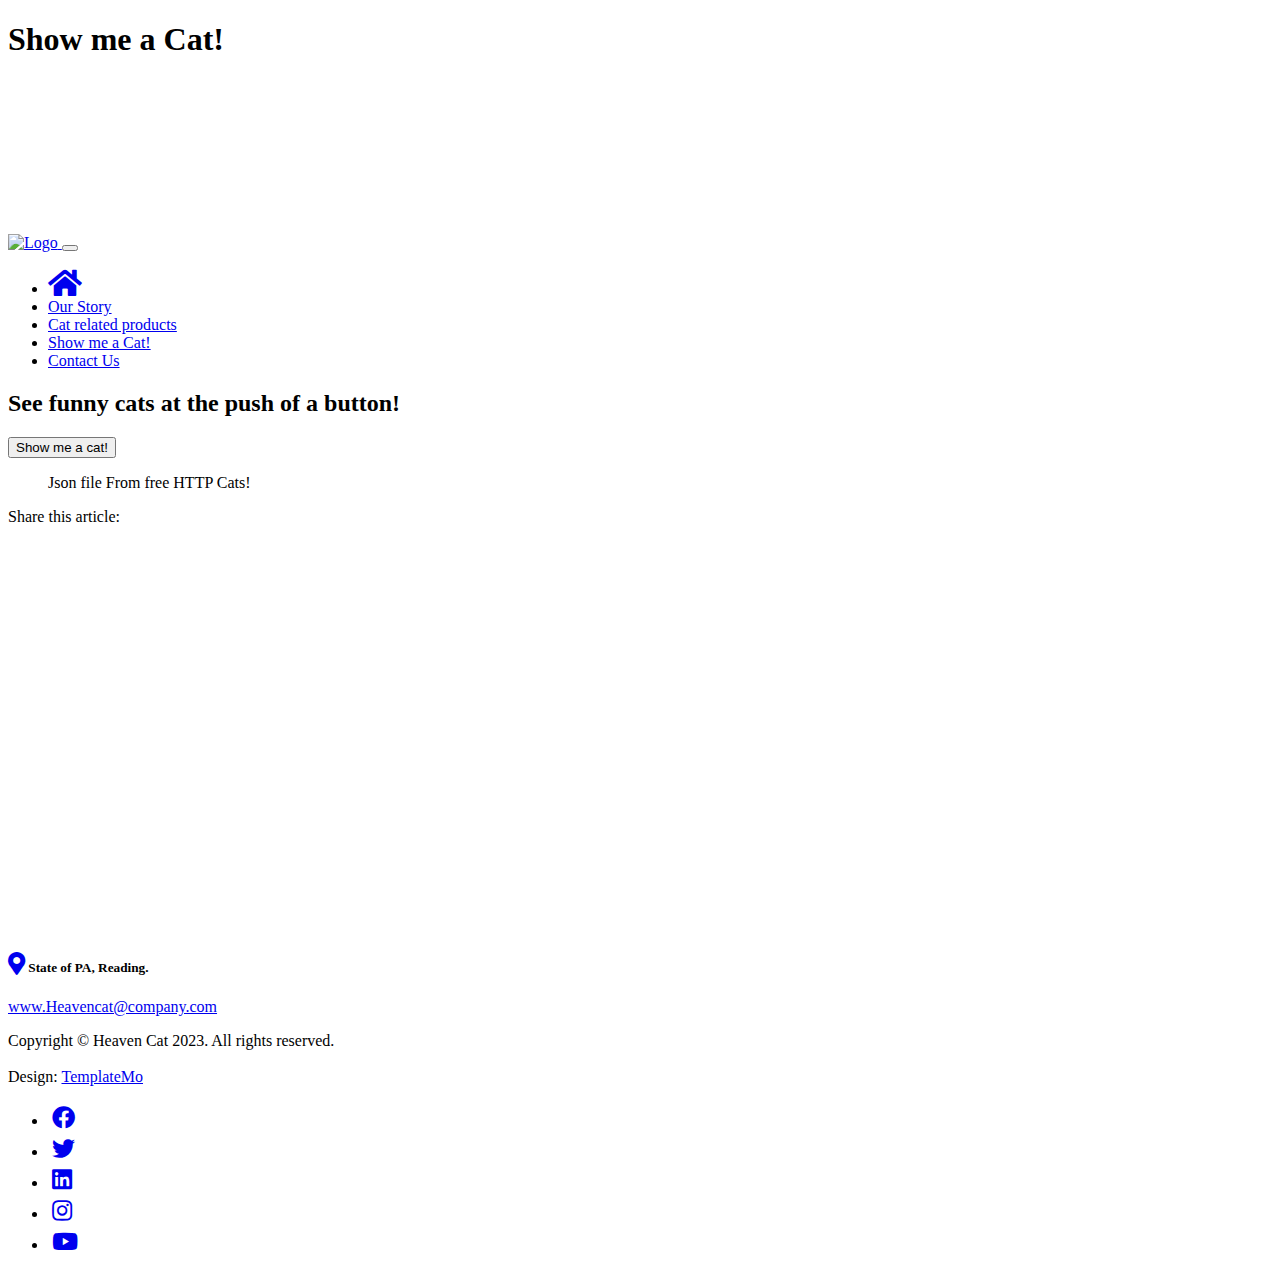
==== news-detail.html @ e1eb1de4 "Add files via upload" ====
<!doctype html>
<html lang="en">
    <head>
        <meta charset="utf-8">
        <meta name="viewport" content="width=device-width, initial-scale=1">

        <meta name="description" content="">
        <meta name="author" content="">

        <title>Nomad Force HTML Template - News Page</title>

        <!-- CSS FILES -->
        <link rel="preconnect" href="https://fonts.googleapis.com">

        <link rel="preconnect" href="https://fonts.gstatic.com" crossorigin>

        <link href="https://fonts.googleapis.com/css2?family=Noto+Sans+JP:wght@300;400;700;900&display=swap" rel="stylesheet">
        
        <link href="css/bootstrap.min.css" rel="stylesheet">
        <link href="css/bootstrap-icons.css" rel="stylesheet">

        <link rel="stylesheet" href="css/magnific-popup.css">

        <link href="css/aos.css" rel="stylesheet">

        <link href="css/templatemo-nomad-force.css" rel="stylesheet">
        <!-- Fount Aswsome linke -->
        <link rel='stylesheet' href='https://cdnjs.cloudflare.com/ajax/libs/font-awesome/4.7.0/css/font-awesome.min.css'>
        <link rel="stylesheet" href="https://cdnjs.cloudflare.com/ajax/libs/font-awesome/5.15.3/css/all.min.css" />
<!--

TemplateMo 567 Nomad Force

https://templatemo.com/tm-567-nomad-force

-->
    </head>
    
    <body>
    
        <main>

            <section class="hero" id="hero">
                <div class="heroText">
                    <h1 class="news-detail-title text-white mt-lg-5 mb-lg-4" data-aos="zoom-in" data-aos-delay="300">
                        Show me a Cat!
                    </h1>
                    <!-- <div class="d-flex justify-content-center align-items-center">
                        <a href="#" class="text-secondary-white-color social-share-link">
                            <i class="bi-chat-square-fill me-1"></i>
                            128
                        </a>

                        <a href="#" class="social-share-link bi-bookmark-fill ms-3 me-4"></a>
                        
                        <span>21 hours ago</span>
                    </div> -->
                </div>

                <div class="videoWrapper">
                    <video autoplay="" loop="" muted="" class="custom-video" class="img-fluid news-detail-image" alt="">
                        <source src="catvideo2.mp4" type="video/mp4">
                    </video>
                </div>

                <div class="overlay"></div>
            </section>

            <nav class="navbar navbar-expand-lg bg-light shadow-lg">
                <div class="container">
                    <a class="navbar-brand" href="index.html">
                        <img src="catlogo.png" class="catlogo" alt="Logo">
                    </a>
                    <button class="navbar-toggler" type="button" data-bs-toggle="collapse" data-bs-target="#navbarNav" aria-controls="navbarNav" aria-expanded="false" aria-label="Toggle navigation">
                        <span class="navbar-toggler-icon"></span>
                    </button>

                    <div class="collapse navbar-collapse" id="navbarNav">
                        <ul class="navbar-nav mx-auto">
                            <li class="nav-item active">
                                <a class="nav-link" href="index.html#hero"><i class='fa fa-home' style='font-size:30px'></i></a>
                            </li>

                            <li class="nav-item">
                                <a class="nav-link" href="index.html#about">Our Story</a>
                            </li>

                            <li class="nav-item">
                                <a class="nav-link" href="index.html#portfolio">Cat related products</a>
                            </li>

                            <li class="nav-item">
                                <a class="nav-link" href="index.html#news">Show me a Cat!</a>
                            </li>

                            <li class="nav-item">
                                <a class="nav-link" href="index.html#contact">Contact Us</a>
                            </li>
                        </ul>
                    </div>
                </div>
            </nav>

            <section class="news-detail section-padding">
                <div class="container">
                    <div class="row">
                        <div class="col-lg-8 col-10 mx-auto">
                            <h2 class="mb-3" data-aos="fade-up">See funny cats at the push of a button!</h2>
                            <p data-aos="fade-up"><button id="cat-button" class="cat-button">Show me a cat!</button></p>

                            <div class="clearfix my-4 mt-lg-0 mt-5">
                                <div class="col-md-8 float-md-end mb-3 ms-md-3" data-aos="fade-up">
                                    <figure class="figure">
                                        <div class="col-10" id="cat-container" class="cat-container" alt=""></div>

                                        <figcaption class="figure-caption text-end">Json file From free HTTP Cats!</figcaption>
                                    </figure>
                                </div>
                            </div>

                            <div class="social-share d-flex mt-5">
                                <span class="me-4" data-aos="zoom-in">Share this article:</span>

                                <a href="#" class="social-share-icon bi-facebook" data-aos="zoom-in"></a>

                                <a href="#" class="social-share-icon bi-twitter mx-3" data-aos="zoom-in"></a>

                                <a href="#" class="social-share-icon bi-envelope" data-aos="zoom-in"></a>
                            </div>
                        </div>

                    </div>
                </div>
            </section>

            <section class="related-news section-padding">
                <div class="container">
                    <div class="row">
                            <section class="google-map">
                                <iframe src="https://maps.google.com/maps?q=Av.+L%C3%BAcio+Costa,+Rio+de+Janeiro+-+RJ,+Brazil&t=&z=13&ie=UTF8&iwloc=&output=embed" class="map-iframe" width="100%" height="400" style="border:0;" allowfullscreen="" loading="lazy"></iframe>
                            </section>
                        </div>
                    </div>
                </div>
            </section>

        </main>

        <footer class="site-footer">
            <div class="container">
                <div class="row">

                    <div class="col-12">
                        <h5 class="text-white">
                            <a href="#"><i class='fas fa-map-marker-alt' style='font-size:23px;'></i></a>
                            State of PA, Reading.
                        </h5>

                        <a href="mailto:info@company.com" class="custom-link mt-3 mb-5">
                            www.Heavencat@company.com
                        </a>
                    </div>

                    <div class="col-6">
                        <p class="copyright-text mb-0">Copyright © Heaven Cat 2023. All rights reserved. 
                        <br><br>Design: <a href="https://templatemo.com/page/1" target="_parent">TemplateMo</a></p>
                    
                    </div>

                    <div class="col-lg-3 col-5 ms-auto">
                        <ul class="social-icon">
                            <li><a href="#"><i class='fab fa-facebook' style='font-size:23px; margin: 4px;'></i></a></li>
                            <li><a href="#"><i class='fab fa-twitter'style='font-size:23px; margin: 4px;'></i></a></li>
                            <li><a href="#"><i class='fab fa-linkedin'style='font-size:23px;margin: 4px;'></i></a></li>
                            <li><a href="#"><i class='fab fa-instagram'style='font-size:23px; margin: 4px;'></i></a></li>
                            <li><a href="#"><i class='fab fa-youtube'style='font-size:23px; margin: 4px;'></i></a></li>
                        </ul>
                    </div>

                </div>
            </section>
        </footer>

        <!-- JAVASCRIPT FILES -->
        <script src="js/jquery.min.js"></script>
        <script src="js/bootstrap.bundle.min.js"></script>
        <script src="js/jquery.sticky.js"></script>
        <script src="js/aos.js"></script>
        <script src="js/jquery.magnific-popup.min.js"></script>
        <script src="js/magnific-popup-options.js"></script>
        <script src="js/scrollspy.min.js"></script>
        <script src="js/custom.js"></script>
        <script src="js/catdata.js"></script>  

    </body>
</html>
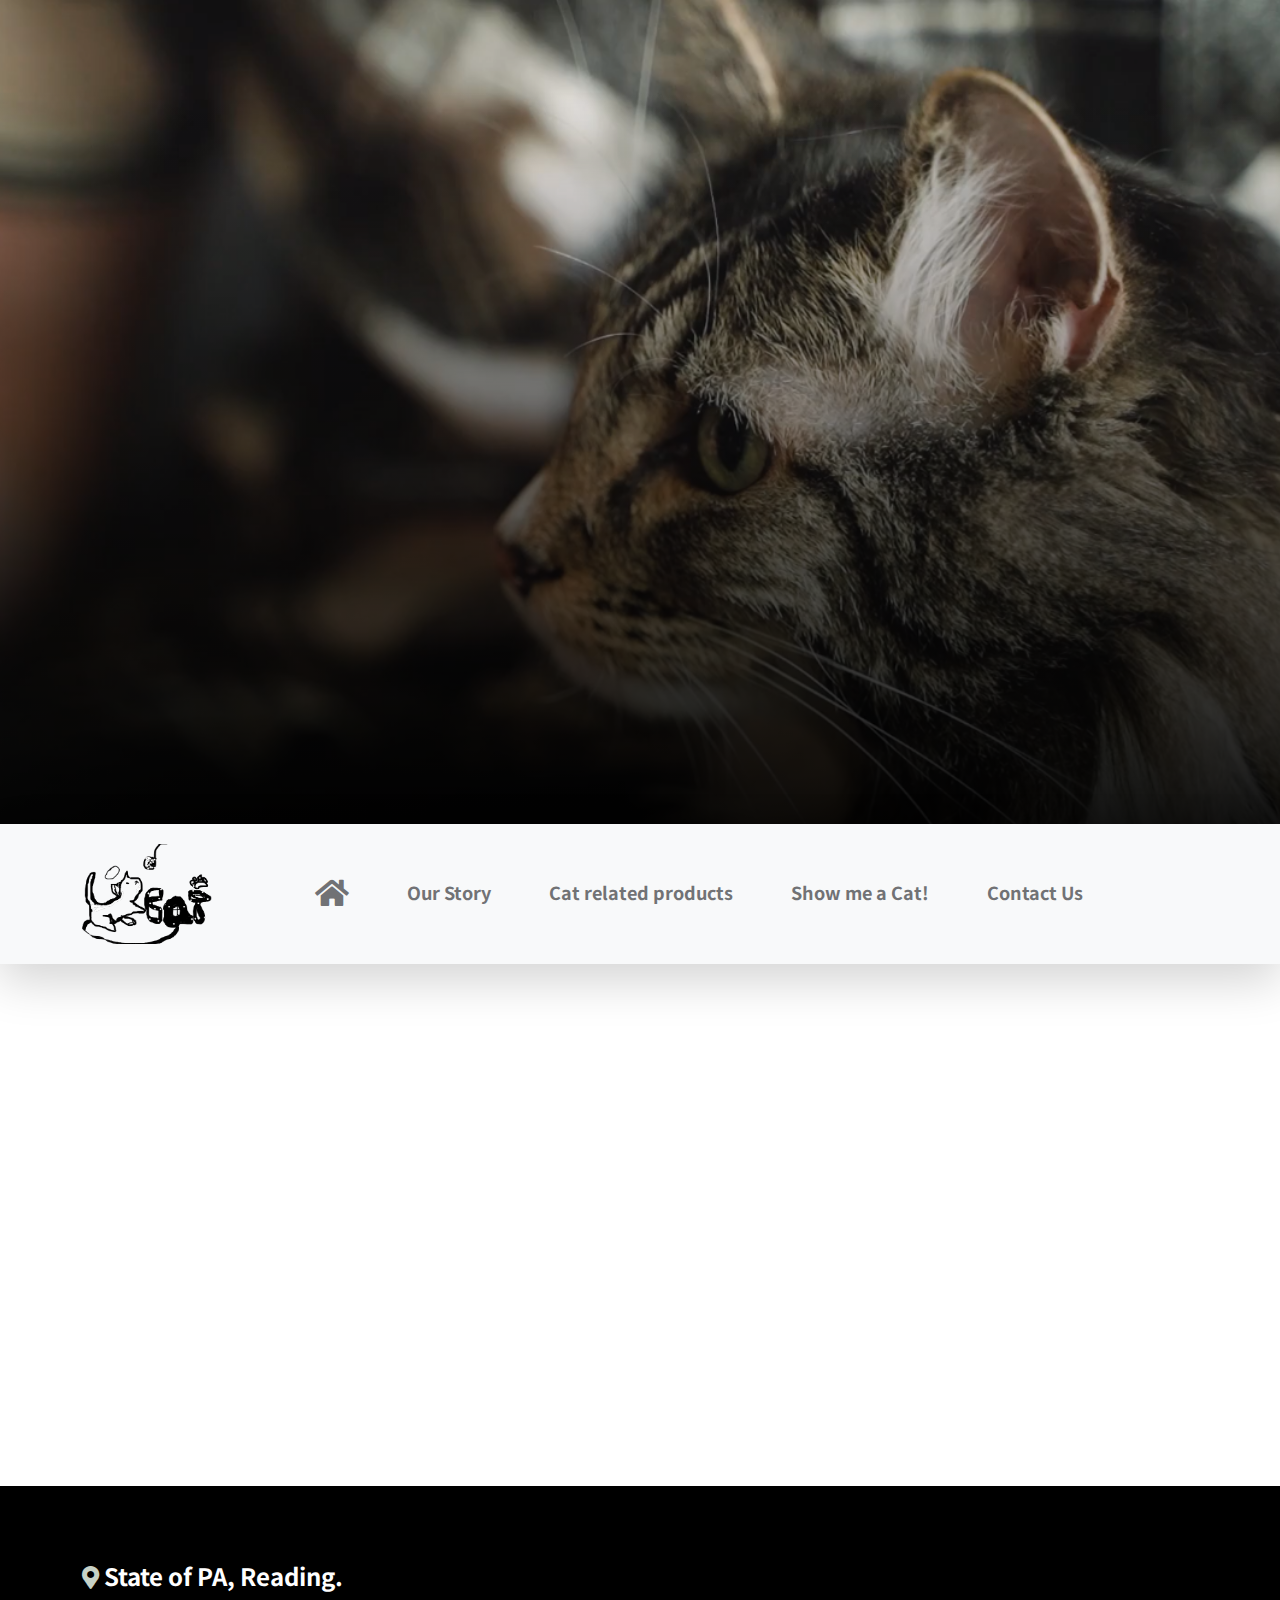
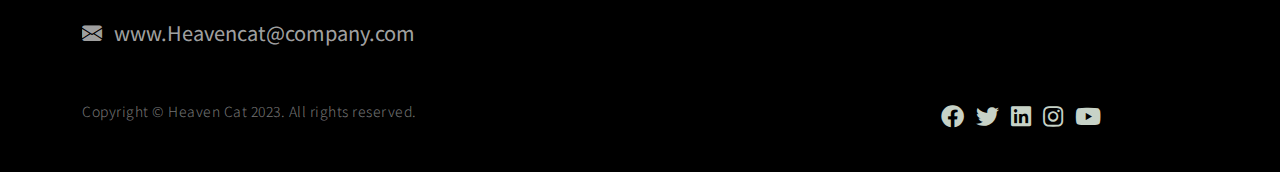
==== commit c299be5a: "Update news-detail.html" ====
--- a/news-detail.html
+++ b/news-detail.html
@@ -15,7 +15,7 @@
         <link rel="preconnect" href="https://fonts.gstatic.com" crossorigin>
 
         <link href="https://fonts.googleapis.com/css2?family=Noto+Sans+JP:wght@300;400;700;900&display=swap" rel="stylesheet">
-        
+
         <link href="css/bootstrap.min.css" rel="stylesheet">
         <link href="css/bootstrap-icons.css" rel="stylesheet">
 
@@ -35,16 +35,16 @@
 
 -->
     </head>
-    
+
     <body>
-    
+
         <main>
 
             <section class="hero" id="hero">
                 <div class="heroText">
-                    <h1 class="news-detail-title text-white mt-lg-5 mb-lg-4" data-aos="zoom-in" data-aos-delay="300">
+                    <!-- <h1 class="news-detail-title text-white mt-lg-5 mb-lg-4" data-aos="zoom-in" data-aos-delay="300">
                         Show me a Cat!
-                    </h1>
+                    </h1> -->
                     <!-- <div class="d-flex justify-content-center align-items-center">
                         <a href="#" class="text-secondary-white-color social-share-link">
                             <i class="bi-chat-square-fill me-1"></i>
@@ -52,14 +52,14 @@
                         </a>
 
                         <a href="#" class="social-share-link bi-bookmark-fill ms-3 me-4"></a>
-                        
+
                         <span>21 hours ago</span>
                     </div> -->
                 </div>
 
                 <div class="videoWrapper">
-                    <video autoplay="" loop="" muted="" class="custom-video" class="img-fluid news-detail-image" alt="">
-                        <source src="catvideo2.mp4" type="video/mp4">
+                    <video autoplay="" loop="" muted="" class="custom-video" class="img-fluid news-detail-image" alt="" poster="catposter.png">
+                        <source src="Catvideo-mod.mp4" type="video/mp4">
                     </video>
                 </div>
 
@@ -101,31 +101,56 @@
                 </div>
             </nav>
 
-            <section class="news-detail section-padding">
+            <section class="news-detail section-padding" class="Catwall">
                 <div class="container">
                     <div class="row">
                         <div class="col-lg-8 col-10 mx-auto">
-                            <h2 class="mb-3" data-aos="fade-up">See funny cats at the push of a button!</h2>
-                            <p data-aos="fade-up"><button id="cat-button" class="cat-button">Show me a cat!</button></p>
-
-                            <div class="clearfix my-4 mt-lg-0 mt-5">
-                                <div class="col-md-8 float-md-end mb-3 ms-md-3" data-aos="fade-up">
-                                    <figure class="figure">
-                                        <div class="col-10" id="cat-container" class="cat-container" alt=""></div>
-
-                                        <figcaption class="figure-caption text-end">Json file From free HTTP Cats!</figcaption>
-                                    </figure>
+                            <h2 class="mb-3" data-aos="fade-up">Press the cat button see the photos!</h2>
+                            <!--catt button-->
+                            <div class="container" data-aos="flip-right"> <!--change-->
+                                <div class="row">
+                                    <div class="col-6">
+                                        <button id="cat-button" class="cat-button"></button>
+                                        <div class="catt">
+                                            <div class="face">
+                                                <div class="ear-l">
+                                                    <div class="inner1"></div>
+                                                </div>
+                                                <div class="ear-r">
+                                                    <div class="inner2"></div>
+                                                </div>
+
+                                            </div>
+                                            <div class="eye-l">
+                                                <div class="eyeball"></div>
+                                            </div>
+                                            <div class="eye-r">
+                                                <div class="eyeball"></div>
+                                            </div>
+                                            <div class="nose">
+                                                <div class="lips1"></div>
+                                                <div class="lips2"></div>
+                                            </div>
+                                            <div class="beard-1"></div>
+                                            <div class="beard-2"></div>
+                                            <div class="beard-3"></div>
+                                            <div class="beard-4"></div>
+                                            <div class="beard-5"></div>
+                                            <div class="beard-6"></div>
+                                        </div>
+                                    </div>
+                                    <div class="col-6">
+                                        <div data-aos="fade-up">
+                                            <figure class="figure">
+                                                <div class="col-6" id="cat-container" class="cat-container" alt=""></div>
+
+                                                <figcaption class="figure-caption text-end">Json file From free HTTP Cats!</figcaption>
+                                            </figure>
+                                        </div>
+
+                                    </div>
                                 </div>
-                            </div>
-
-                            <div class="social-share d-flex mt-5">
-                                <span class="me-4" data-aos="zoom-in">Share this article:</span>
-
-                                <a href="#" class="social-share-icon bi-facebook" data-aos="zoom-in"></a>
-
-                                <a href="#" class="social-share-icon bi-twitter mx-3" data-aos="zoom-in"></a>
-
-                                <a href="#" class="social-share-icon bi-envelope" data-aos="zoom-in"></a>
+
                             </div>
                         </div>
 
@@ -133,7 +158,7 @@
                 </div>
             </section>
 
-            <section class="related-news section-padding">
+            <!-- <section class="related-news section-padding">
                 <div class="container">
                     <div class="row">
                             <section class="google-map">
@@ -142,7 +167,7 @@
                         </div>
                     </div>
                 </div>
-            </section>
+            </section> -->
 
         </main>
 
@@ -157,14 +182,14 @@
                         </h5>
 
                         <a href="mailto:info@company.com" class="custom-link mt-3 mb-5">
+                            <i class="bi-envelope-fill me-2"></i>
                             www.Heavencat@company.com
                         </a>
                     </div>
 
                     <div class="col-6">
-                        <p class="copyright-text mb-0">Copyright © Heaven Cat 2023. All rights reserved. 
-                        <br><br>Design: <a href="https://templatemo.com/page/1" target="_parent">TemplateMo</a></p>
-                    
+                        <p class="copyright-text mb-0">Copyright © Heaven Cat 2023. All rights reserved.
+                        <!-- <br><br>Design: <a href="https://templatemo.com/page/1" target="_parent">TemplateMo</a></p> -->
                     </div>
 
                     <div class="col-lg-3 col-5 ms-auto">
@@ -176,9 +201,8 @@
                             <li><a href="#"><i class='fab fa-youtube'style='font-size:23px; margin: 4px;'></i></a></li>
                         </ul>
                     </div>
-
-                </div>
-            </section>
+                </div>
+            </div>
         </footer>
 
         <!-- JAVASCRIPT FILES -->
@@ -190,7 +214,7 @@
         <script src="js/magnific-popup-options.js"></script>
         <script src="js/scrollspy.min.js"></script>
         <script src="js/custom.js"></script>
-        <script src="js/catdata.js"></script>  
+        <script src="js/catdata.js"></script>
 
     </body>
 </html>
--- a/css/templatemo-nomad-force.css
+++ b/css/templatemo-nomad-force.css
@@ -0,0 +1,750 @@
+/*
+
+TemplateMo 567 Nomad Force
+
+https://templatemo.com/tm-567-nomad-force
+
+*/
+
+/*---------------------------------------
+  CUSTOM PROPERTIES ( VARIABLES )             
+-----------------------------------------*/
+:root {
+  --white-color:                  #FFFFFF;
+  --primary-color:                #ffc107;
+  --section-bg-color:             #f9f9f9;
+  --dark-color:                   #000000;
+  --grey-color:                   #fcfeff;
+  --text-secondary-white-color:   rgba(255, 255, 255, 0.98);
+  --title-color:                  #565758;
+  --p-color:                      #717275;
+
+  --body-font-family:           'Noto Sans JP', sans-serif;
+
+  --h1-font-size:               72px;
+  --h2-font-size:               42px;
+  --h3-font-size:               36px;
+  --h4-font-size:               32px;
+  --h5-font-size:               24px;
+  --h6-font-size:               22px;
+  --p-font-size:                20px;
+  --copyright-text-font-size:   14px;
+  --custom-link-font-size:      12px;
+
+  --font-weight-light:          300;
+  --font-weight-normal:         400;
+  --font-weight-bold:           700;
+  --font-weight-black:          900;
+}
+
+body,
+html {
+  height: 100%;
+}
+
+body {
+    background: var(--white-color);
+    font-family: var(--body-font-family);    
+    position: relative;
+}
+
+/*---------------------------------------
+  TYPOGRAPHY               
+-----------------------------------------*/
+
+h2,
+h3,
+h4,
+h5,
+h6 {
+  color: var(--dark-color);
+  line-height: inherit;
+}
+
+h1,
+h2,
+h3,
+h4,
+h5,
+h6 {
+  font-weight: var(--font-weight-bold);
+}
+
+h1,
+h2 {
+  font-weight: var(--font-weight-black);
+}
+
+h1 {
+  font-size: var(--h1-font-size);
+  line-height: normal;
+}
+
+h2 {
+  font-size: var(--h2-font-size);
+}
+
+h3 {
+  font-size: var(--h3-font-size);
+}
+
+h4 {
+  font-size: var(--h4-font-size);
+}
+
+h5 {
+  font-size: var(--h5-font-size);
+}
+
+h6 {
+  font-size: var(--h6-font-size);
+}
+
+p {
+  color: var(--p-color);
+  font-size: var(--p-font-size);
+  font-weight: var(--font-weight-light);
+  letter-spacing: 0.5px;
+}
+
+.text-secondary-white-color {
+  color: var(--text-secondary-white-color);
+}
+
+a, 
+button {
+  touch-action: manipulation;
+  transition: all 0.3s;
+}
+
+a {
+  color: rgb(199, 210, 199);
+  text-decoration: none;
+}
+
+a:hover {
+  color: var(--primary-color);
+}
+
+::selection {
+  background: var(--dark-color);
+  color: var(--white-color);
+}
+
+.custom-underline {
+  border-bottom: 2px solid var(--white-color);
+  color: var(--white-color);
+  padding-bottom: 4px;
+}
+
+.videoWrapper {
+  position: relative;
+  padding-bottom: 56.25%; /* 16:9 */
+  height: 0;
+  z-index: -100;
+}
+
+.custom-video {
+  position: absolute;
+  top: 0;
+  left: 0;
+  width: 100%;
+  height: 100%;
+}
+
+.overlay {
+  background: linear-gradient(to top, #000, transparent 90%);
+  position: absolute;
+  top: 0;
+  right: 0;
+  bottom: 0;
+  left: 0;
+}
+
+/*---------------------------------------
+  CUSTOM LINK               
+-----------------------------------------*/
+.custom-links {
+  max-width: 230px;
+}
+
+.custom-link {
+  position: relative;
+  overflow: hidden;
+  z-index: 1;
+  display: inline-block;
+  transition: all .3s cubic-bezier(.645,.045,.355,1);
+}
+
+.custom-link::after {
+  content: "";
+  width: 0;
+  height: 2px;
+  bottom: 0;
+  position: absolute;
+  left: auto;
+  right: 0;
+  z-index: -1;
+  transition: width .6s cubic-bezier(.25,.8,.25,1) 0s;
+  background: currentColor;
+}
+
+.custom-link:hover::after {
+  width: 100%;
+  left: 0;
+  right: auto;
+}
+
+.custom-link:hover,
+.custom-link:hover::after {
+  color: var(--white-color);
+}
+
+b,
+strong {
+  font-weight: var(--font-weight-bold);
+}
+
+/*---------------------------------------
+  NAVIGATION               
+-----------------------------------------*/
+.catlogo {
+  width: 130px;
+  height: 100px;
+  object-fit: cover;
+}
+
+.navbar {
+  z-index: 9;
+  right: 0;
+  left: 0;
+  padding-top: 15px;
+  padding-bottom: 15px;
+}
+
+/* .navbar-brand {
+  color: var(--dark-color);
+  font-size: 24px;
+  font-weight: var(--font-weight-bold);
+} */
+
+.navbar-expand-lg .navbar-nav .nav-link {
+  padding-right: 15px;
+  padding-left: 15px;
+  transition: all 0.3s;
+
+}
+
+.navbar-nav .nav-link::after {
+  content: "\f140";
+  font-family: bootstrap-icons;
+  display: inline-block;
+  margin-left: 10px;
+  color: rgb(8, 129, 250);
+  opacity: 0;
+  -webkit-transition: opacity 0.3s, -webkit-transform 0.3s;
+  -moz-transition: opacity 0.3s, -moz-transform 0.3s;
+  transition: opacity 0.3s, transform 0.3s;
+  -webkit-transform: translateY(10px);
+  -moz-transform: translateY(10px);
+  transform: translateY(10px);
+}
+
+.navbar-nav .nav-link:hover::after {
+  opacity: 1;
+  -webkit-transform: translateY(0px);
+  -moz-transform: translateY(0px);
+  transform: translateY(0px);
+}
+
+.navbar-nav .nav-link {
+  color: var(--p-color);
+  font-size: 18px;
+  font-weight: var(--font-weight-bold);
+  position: relative;
+}
+
+.navbar-nav .nav-link:hover::after,
+.navbar-nav .nav-item.active .nav-link::after {
+  color: var(--primary-color);
+  opacity: 1;
+  -webkit-transform: translateY(0px);
+  -moz-transform: translateY(0px);
+  transform: translateY(0px);
+}
+
+.navbar-nav .nav-item.active .nav-link,
+.nav-link:focus, 
+.nav-link:hover {
+  color: var(--dark-color);
+}
+
+.nav-link:focus {
+  color: var(--p-color);
+}
+
+.navbar-toggler {
+  border: 0;
+  padding: 0;
+  cursor: pointer;
+  margin: 0;
+  width: 30px;
+  height: 35px;
+  outline: none;
+}
+
+.navbar-toggler:focus {
+  outline: none;
+  box-shadow: none;
+}
+
+.navbar-toggler[aria-expanded="true"] .navbar-toggler-icon {
+  background: transparent;
+}
+
+.navbar-toggler[aria-expanded="true"] .navbar-toggler-icon:before,
+.navbar-toggler[aria-expanded="true"] .navbar-toggler-icon:after {
+  transition: top 300ms 50ms ease, -webkit-transform 300ms 350ms ease;
+  transition: top 300ms 50ms ease, transform 300ms 350ms ease;
+  transition: top 300ms 50ms ease, transform 300ms 350ms ease, -webkit-transform 300ms 350ms ease;
+  top: 0;
+
+}
+
+.navbar-toggler[aria-expanded="true"] .navbar-toggler-icon:before {
+  transform: rotate(45deg);
+
+}
+
+.navbar-toggler[aria-expanded="true"] .navbar-toggler-icon:after {
+  transform: rotate(-45deg);
+}
+
+.navbar-toggler .navbar-toggler-icon {
+  background: var(--dark-color);
+  transition: background 10ms 300ms ease;
+  display: block;
+  width: 30px;
+  height: 2px;
+  position: relative;
+}
+
+.navbar-toggler .navbar-toggler-icon:before,
+.navbar-toggler .navbar-toggler-icon:after {
+  transition: top 300ms 350ms ease, -webkit-transform 300ms 50ms ease;
+  transition: top 300ms 350ms ease, transform 300ms 50ms ease;
+  transition: top 300ms 350ms ease, transform 300ms 50ms ease, -webkit-transform 300ms 50ms ease;
+  position: absolute;
+  right: 0;
+  left: 0;
+  background: var(--dark-color);
+  width: 30px;
+  height: 2px;
+  content: '';
+}
+
+.navbar-toggler .navbar-toggler-icon:before {
+  top: -8px;
+}
+
+.navbar-toggler .navbar-toggler-icon:after {
+  top: 8px;
+}
+
+/*---------------------------------------
+  HERO              
+-----------------------------------------*/
+.hero {
+  position: relative;
+  overflow: hidden;
+}
+
+@media screen and (min-width: 992px) {
+  .hero {
+    height: 100vh;
+  }
+
+  .custom-video,
+  .news-detail-image {
+    object-fit: cover;
+    width: 100vw;
+    height: 100vh;
+  }
+
+  .sticky-wrapper {
+    position: relative;
+    bottom: 76px;
+  }
+}
+
+.heroText {
+  position: absolute;
+  z-index: 9;
+  top: 50%;
+  left: 50%;
+  transform: translate(-50%, -50%);
+  width: 85%;
+  text-align: center;
+}
+
+/*---------------------------------------
+  Our Story           
+-----------------------------------------*/
+.about-image,
+.team-image {
+  width: 100%;
+  height: 100%;
+  max-height: 635px;
+  min-height: 475px;
+  object-fit: cover;
+}
+
+.team-thumb {
+  background: var(--white-color);
+  position: absolute;
+  bottom: 0;
+  right: 0;
+  width: 65%;
+  padding: 22px 32px 32px 32px;
+}
+
+.carousel-control-next, 
+.carousel-control-prev {
+  top: auto;
+  bottom: 2.5rem;
+}
+
+.carousel-control-prev {
+  right: 4rem;
+  left: auto;
+}
+
+.carousel-control-next-icon, 
+.carousel-control-prev-icon {
+  background-color: var(--dark-color);
+  background-size: 50% 50%;
+  border-radius: 100px;
+  width: 3rem;
+  height: 3rem;
+}
+
+/*---------------------------------------
+  Cat related products             
+-----------------------------------------*/
+.portfolio-thumb {
+  position: relative;
+  overflow: hidden;
+  height: min-content;
+}
+
+.portfolio-info {
+  margin: 20px;
+}
+
+/*---------------------------------------
+  NEWS & EVENTS               
+-----------------------------------------*/
+
+.news,
+.related-news {
+  background: var(--section-bg-color);
+}
+
+.news-thumb {
+  position: relative;
+}
+
+.news-category {
+  background: var(--white-color);
+  position: absolute;
+  z-index: 9;
+  top: 0;
+  left: 0;
+  padding: 4px 12px;
+  display: inline-block;
+}
+
+.news-text-info {
+  margin: 0 20px;
+}
+
+.news-title {
+  margin-top: 15px;
+  margin-bottom: 15px;
+}
+
+.news-title-link {
+  color: var(--title-color);
+  display: inline-block;
+}
+
+.news-title-link:hover {
+  color: var(--dark-color);
+}
+
+.portfolio-image,
+.news-image {
+  display: block;
+  transition: transform 0.6s ease-out;
+}
+
+.news-image-hover {
+  display: inline-block;
+  position: relative;
+  overflow: hidden;
+  z-index: 1;
+  transition: all .3s cubic-bezier(.645,.045,.355,1);
+  padding-bottom: 4px;
+  height: 100%;
+}
+
+.news-image-hover::after {
+  content: "";
+  width: 0;
+  height: 4px;
+  bottom: 0;
+  position: absolute;
+  left: auto;
+  right: 0;
+  z-index: -1;
+  transition: width .6s cubic-bezier(.25,.8,.25,1) 0s;
+  background: #198754;
+}
+
+.news-image-hover-warning::after {
+  background: #ffc107;
+}
+
+.news-image-hover-primary::after {
+  background: #0d6efd;
+}
+
+.news-image-hover-success::after {
+  background: #198754;
+}
+
+.news-image-hover:hover::after {
+  width: 100%;
+  left: 0;
+  right: auto;
+  z-index: 9;
+}
+
+.image-popup:hover .portfolio-image,
+.news-image-hover:hover .news-image {
+  transform: scale(1.02);
+}
+
+.news-two-column {
+  min-height: 199px;
+  margin-bottom: 16px;
+}
+
+.news-two-column .news-image {
+  width: 100%;
+  height: 100%;
+  object-fit: cover;
+}
+
+.social-share-link,
+.social-share-link + span {
+  color: rgba(255, 255, 255, 0.65);
+}
+
+
+/* show me a cat section */
+.cat-button{
+  position: relative;
+  top:120px;
+  width:150px;
+  height: 80px;
+  padding: 20px;
+  border-radius: 10px;
+  border: none;
+  color: white;
+  font-size: 20px;
+  background:linear-gradient(90deg, rgba(2,0,36,1) 0%, rgba(9,9,121,1) 0%, rgba(0,212,255,1) 100%);
+}
+
+
+
+/*---------------------------------------
+  SECTION               
+-----------------------------------------*/
+.section-padding {
+  padding-top: 7rem;
+  padding-bottom: 7rem;
+}
+
+/*---------------------------------------
+  CONTACT              
+-----------------------------------------*/
+.contact-info {
+  padding: 40px;
+}
+
+.contact-form .form-control {
+  border-radius: 0;
+  font-weight: var(--font-weight-normal);
+  padding-top: 12px;
+  padding-bottom: 12px;
+}
+
+.contact-form button[type='submit'] {
+  background: var(--dark-color);
+  border: none;
+  border-radius: 100px;
+  color: var(--white-color);
+  font-weight: var(--font-weight-bold);
+  text-transform: uppercase;
+  padding: 16px;
+  transition: all 0.6s ease-out;
+}
+
+.contact-form button[type='submit']:hover {
+  background: var(--primary-color);
+}
+
+.form-label {
+  color: var(--p-color);
+  font-weight: var(--font-weight-bold);
+}
+
+.map-iframe {
+  display: block;
+  /* filter: grayscale(100); */
+}
+
+/*---------------------------------------
+  SITE FOOTER               
+-----------------------------------------*/
+.site-footer {
+  background: var(--dark-color);
+  padding-top: 4.5rem;
+  padding-bottom: 2.5rem;
+}
+
+.site-footer .custom-link {
+  color: rgba(255, 255, 255, 0.65);
+  font-size: var(--p-font-size);
+}
+
+.site-footer .custom-link:hover,
+.site-footer .social-icon-link:hover {
+  color: var(--white-color);
+}
+
+.copyright-text {
+  color: rgba(255, 255, 255, 0.45);
+  font-size: var(--copyright-text-font-size);
+}
+
+/*---------------------------------------
+  SOCIAL ICON               
+-----------------------------------------*/
+.social-icon {
+  margin: 0;
+  padding: 0;
+}
+
+.social-icon li {
+  list-style: none;
+  display: inline-block;
+  vertical-align: top;
+}
+
+.social-icon-link {
+  color: rgba(255, 255, 255, 0.45);
+  font-size: 1rem;
+  display: inline-block;
+  vertical-align: top;
+  margin-top: 4px;
+  margin-bottom: 4px;
+  margin-right: 15px;
+}
+
+.social-icon-link:hover {
+  color: var(--primary-color);
+}
+
+/*---------------------------------------
+  RESPONSIVE STYLES               
+-----------------------------------------*/
+@media screen and (min-width: 1600px) {
+  .news-two-column {
+    min-height: 232.5px;
+  }
+}
+
+@media screen and (max-width: 991px) {
+  h1 {
+    font-size: 48px;
+  }
+
+  h2 {
+    font-size: 36px;
+  }
+
+  h3 {
+    font-size: 32px;
+  }
+
+  h4 {
+    font-size: 28px;
+  }
+
+  h5 {
+    font-size: 20px;
+  }
+
+  h6 {
+    font-size: 18px;
+  }
+
+  .navbar {
+    padding-top: 10px;
+    padding-bottom: 10px;
+  }
+
+  .section-padding {
+    padding-top: 6rem;
+    padding-bottom: 6rem;
+  }
+
+  .team-thumb {
+    left: 0;
+    width: auto;
+  }
+
+  .news-two-column {
+    height: auto !important;
+    min-height: inherit;
+  }
+
+  .news .col-12 .news-two-column:first-child {
+    margin-bottom: 38px;
+  }
+}
+
+@media screen and (max-width: 767px) {
+  .news-detail-title {
+    font-size: 36px;
+  }
+}
+
+@media screen and (max-width: 360px) {
+  h1 {
+    font-size: 32px;
+  }
+
+  .heroText p {
+    font-size: 14px;
+  }
+}
+
+@media screen and (max-width: 359px) {
+  .news-detail-title {
+    font-size: 22px;
+  }
+}
+
